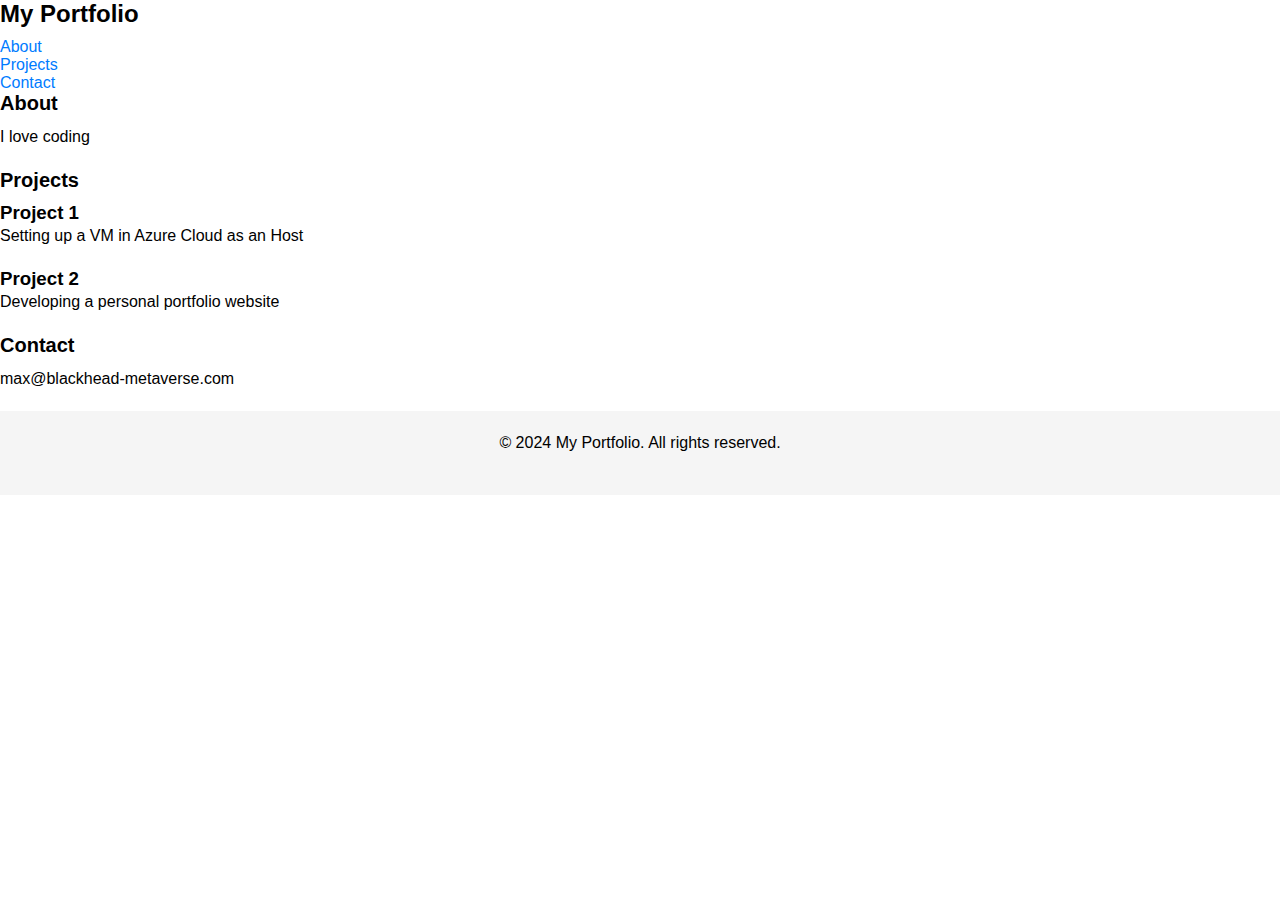
==== index.html @ 2fb764c8 "Index und Style basics for starters" ====
<!DOCTYPE html>
<html lang="en">
<head>
    <meta charset="UTF-8">
    <meta name="viewport" content="width=device-width, initial-scale=1.0">
    <title>My Portfolio</title>
    <link rel="stylesheet" href="styles.css">
</head>
<body>
    <header>
        <h1>My Portfolio</h1>
        <nav>
            <ul>
                <li><a href="#about">About</a></li>
                <li><a href="#projects">Projects</a></li>
                <li><a href="#contact">Contact</a></li>
            </ul>
        </nav>
    </header>

    <section id="about">
        <h2>About</h2>
        <p>I love coding</p>
    </section>

    <section id="projects">
        <h2>Projects</h2>
        <div class="project">
            <h3>Project 1</h3>
            <p>Setting up a VM in Azure Cloud as an Host</p>
        </div>
        <div class="project">
            <h3>Project 2</h3>
            <p>Developing a personal portfolio website</p>
        </div>
    </section>

    <section id="contact">
        <h2>Contact</h2>
        <p>max@blackhead-metaverse.com</p>
    </section>

    <footer>
        <p>&copy; 2024 My Portfolio. All rights reserved.</p>
    </footer>
</body>
</html>
---- styles.css ----
/* Reset default styles */
* {
    margin: 0;
    padding: 0;
    box-sizing: border-box;
}

/* Set a professional font */
body {
    font-family: Arial, sans-serif;
}

/* Add a container for your content */
.container {
    max-width: 1200px;
    margin: 0 auto;
    padding: 20px;
}

/* Style headings */
h1 {
    font-size: 24px;
    font-weight: bold;
    margin-bottom: 10px;
}

h2 {
    font-size: 20px;
    font-weight: bold;
    margin-bottom: 10px;
}

/* Style paragraphs */
p {
    font-size: 16px;
    line-height: 1.5;
    margin-bottom: 20px;
}

/* Add some spacing */
.section {
    margin-bottom: 40px;
}

/* Style links */
a {
    color: #007bff;
    text-decoration: none;
}

a:hover {
    text-decoration: underline;
}

/* Add a footer */
footer {
    background-color: #f5f5f5;
    padding: 20px;
    text-align: center;
}

/* Style any additional elements as needed */
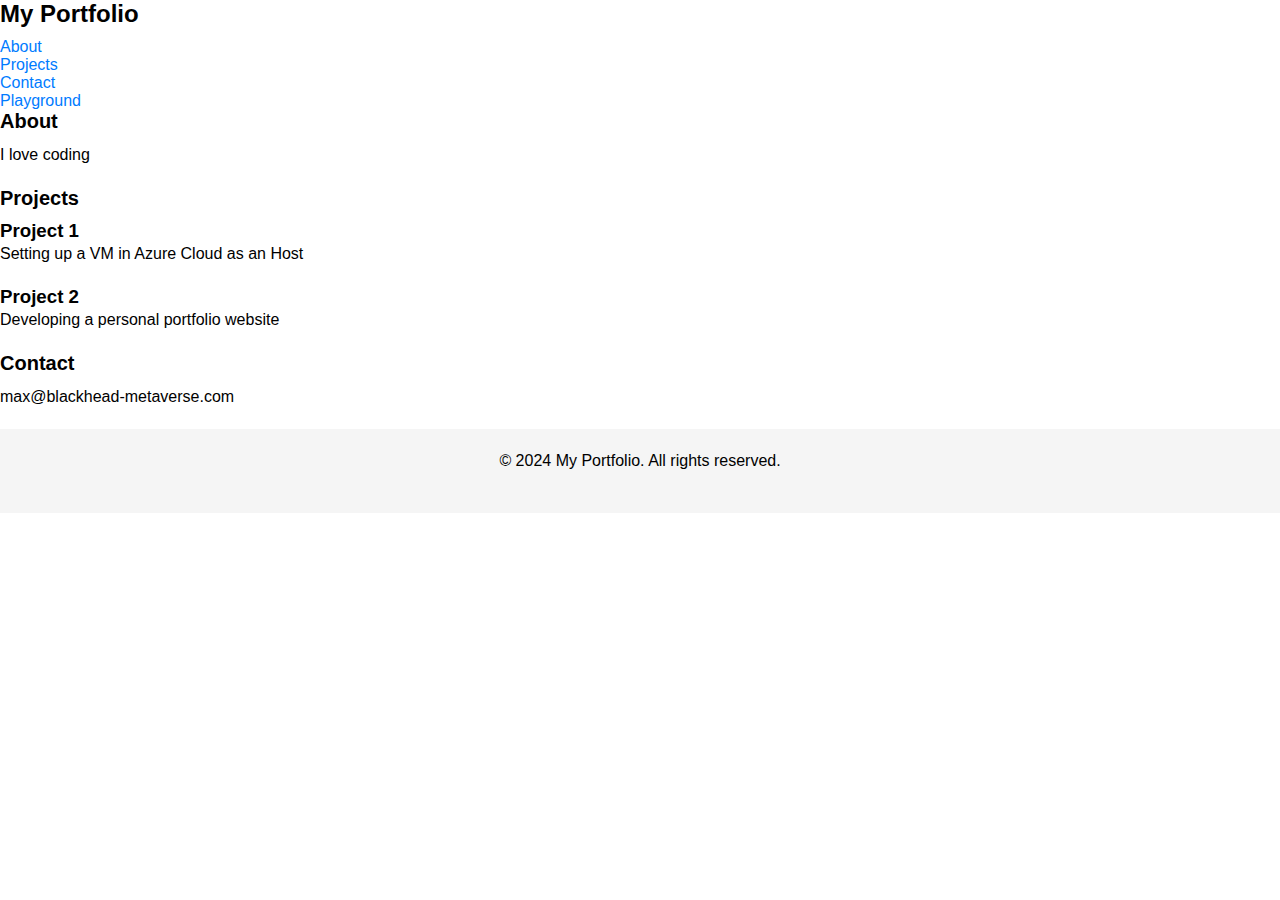
==== commit 1b8a14f7: "Playground file added" ====
--- a/index.html
+++ b/index.html
@@ -14,7 +14,7 @@
                 <li><a href="#about">About</a></li>
                 <li><a href="#projects">Projects</a></li>
                 <li><a href="#contact">Contact</a></li>
-            </ul>
+                <li><a href="playground.html">Playground</a></li>
         </nav>
     </header>
 
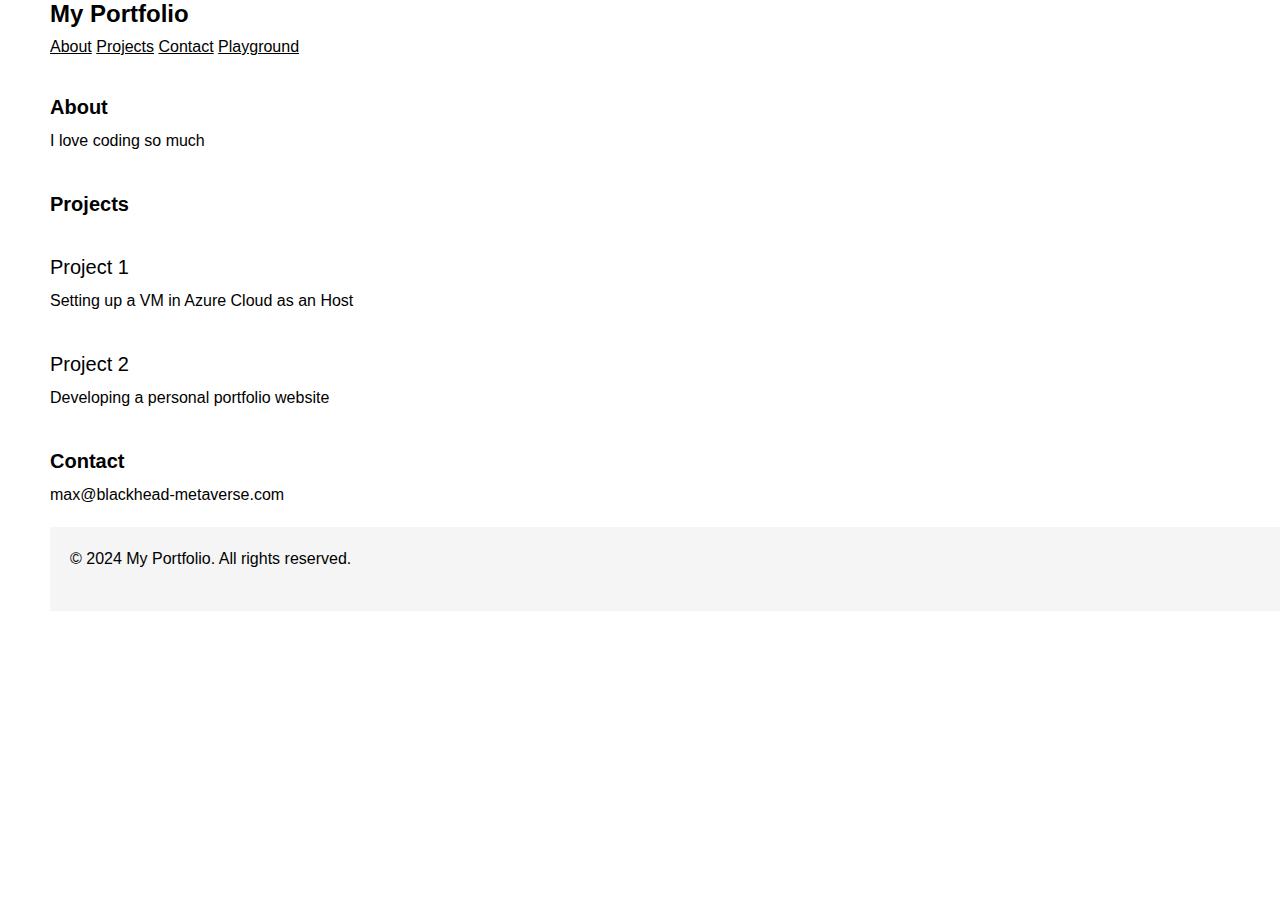
==== commit a70429e3: "Update index.html and styles.css" ====
--- a/index.html
+++ b/index.html
@@ -10,17 +10,18 @@
     <header>
         <h1>My Portfolio</h1>
         <nav>
-            <ul>
-                <li><a href="#about">About</a></li>
-                <li><a href="#projects">Projects</a></li>
-                <li><a href="#contact">Contact</a></li>
-                <li><a href="playground.html">Playground</a></li>
+            <nav>
+                <a href="#about">About</a>
+                <a href="#projects">Projects</a>
+                <a href="#contact">Contact</a>
+                <a href="playground.html">Playground</a>
+            </nav>
         </nav>
     </header>
 
     <section id="about">
         <h2>About</h2>
-        <p>I love coding</p>
+        <p>I love coding so much</p>
     </section>
 
     <section id="projects">
--- a/styles.css
+++ b/styles.css
@@ -1,13 +1,15 @@
 /* Reset default styles */
 * {
     margin: 0;
-    padding: 0;
+    padding: 0px;
     box-sizing: border-box;
 }
 
 /* Set a professional font */
 body {
     font-family: Arial, sans-serif;
+    padding-left: 50px;
+   
 }
 
 /* Add a container for your content */
@@ -28,8 +30,19 @@
     font-size: 20px;
     font-weight: bold;
     margin-bottom: 10px;
+    margin-top: 40px;
 }
 
+h3 {
+    font-size: 20px;
+    font-weight: normal;
+    margin-bottom: 10px;
+    margin-top: 40px;
+}
+
+h1, h2, h3, p, a {
+    text-align: left;
+}
 /* Style paragraphs */
 p {
     font-size: 16px;
@@ -39,17 +52,23 @@
 
 /* Add some spacing */
 .section {
-    margin-bottom: 40px;
+    margin-bottom: 20px;
+    margin-left: auto;
+    margin-top: 40px;
+    margin-right: auto;
 }
 
 /* Style links */
 a {
-    color: #007bff;
-    text-decoration: none;
+    color: black;
+    text-decoration: underline;
 }
 
 a:hover {
-    text-decoration: underline;
+    background-color: black;
+    color: white;
+    border-radius: 10%;
+
 }
 
 /* Add a footer */
@@ -60,3 +79,9 @@
 }
 
 /* Style any additional elements as needed */
+
+.page-links {
+    display: flex;
+    justify-content: space-evenly; ;
+    margin-bottom: 20px;
+}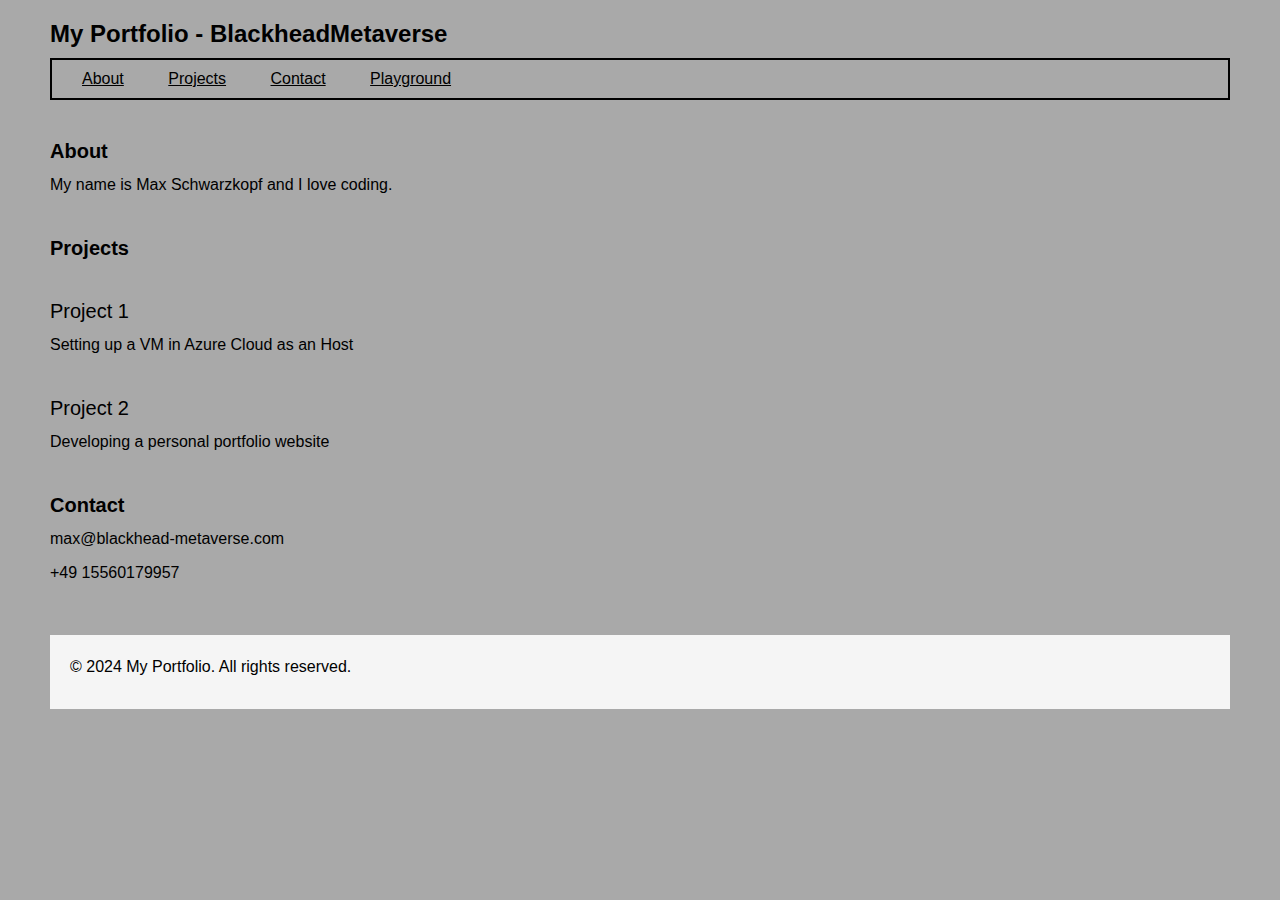
==== commit cbd99fd4: "small changes in all files" ====
--- a/index.html
+++ b/index.html
@@ -3,25 +3,25 @@
 <head>
     <meta charset="UTF-8">
     <meta name="viewport" content="width=device-width, initial-scale=1.0">
-    <title>My Portfolio</title>
+    <title>My Portfolio - BlackheadMetaverse</title>
     <link rel="stylesheet" href="styles.css">
 </head>
 <body>
     <header>
-        <h1>My Portfolio</h1>
-        <nav>
+        <h1>My Portfolio - BlackheadMetaverse</h1>
+        <div class="nav">
             <nav>
                 <a href="#about">About</a>
                 <a href="#projects">Projects</a>
                 <a href="#contact">Contact</a>
                 <a href="playground.html">Playground</a>
             </nav>
-        </nav>
+        </div>   
     </header>
 
     <section id="about">
         <h2>About</h2>
-        <p>I love coding so much</p>
+        <p>My name is Max Schwarzkopf and I love coding.</p>
     </section>
 
     <section id="projects">
@@ -39,6 +39,7 @@
     <section id="contact">
         <h2>Contact</h2>
         <p>max@blackhead-metaverse.com</p>
+        <p>+49 15560179957</p>
     </section>
 
     <footer>
--- a/styles.css
+++ b/styles.css
@@ -1,4 +1,5 @@
 /* Reset default styles */
+
 * {
     margin: 0;
     padding: 0px;
@@ -9,6 +10,9 @@
 body {
     font-family: Arial, sans-serif;
     padding-left: 50px;
+    padding-right: 50px;
+    margin-top: 20px;
+    background-color:darkgray ;
    
 }
 
@@ -24,6 +28,7 @@
     font-size: 24px;
     font-weight: bold;
     margin-bottom: 10px;
+    
 }
 
 h2 {
@@ -47,7 +52,7 @@
 p {
     font-size: 16px;
     line-height: 1.5;
-    margin-bottom: 20px;
+    margin-bottom: 10px;
 }
 
 /* Add some spacing */
@@ -62,12 +67,14 @@
 a {
     color: black;
     text-decoration: underline;
+    padding: 5px;
+    margin: 15px;
+
 }
 
 a:hover {
-    background-color: black;
-    color: white;
-    border-radius: 10%;
+    color: #f5f5f5;
+    margin-bottom: 5px;
 
 }
 
@@ -76,6 +83,7 @@
     background-color: #f5f5f5;
     padding: 20px;
     text-align: center;
+    margin-top: 50px;
 }
 
 /* Style any additional elements as needed */
@@ -84,4 +92,11 @@
     display: flex;
     justify-content: space-evenly; ;
     margin-bottom: 20px;
-}+}
+
+nav {
+    margin-bottom: 20px;
+    border: solid 2px black;
+    padding: 10px;
+}
+
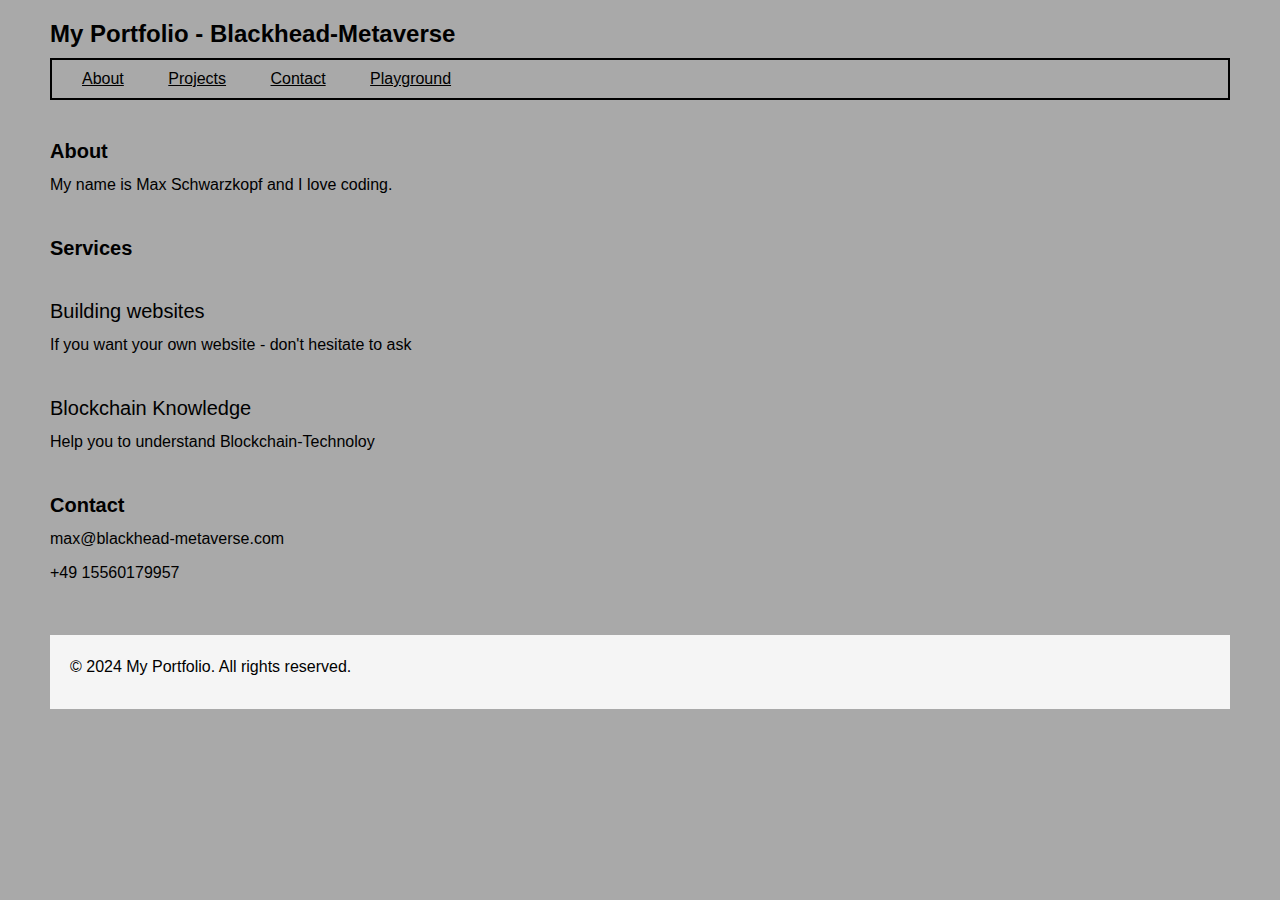
==== commit 947abeda: "{small changes to title/index-services/nav}" ====
--- a/index.html
+++ b/index.html
@@ -3,16 +3,16 @@
 <head>
     <meta charset="UTF-8">
     <meta name="viewport" content="width=device-width, initial-scale=1.0">
-    <title>My Portfolio - BlackheadMetaverse</title>
+    <title>My Portfolio - Blackhead-Metaverse</title>
     <link rel="stylesheet" href="styles.css">
 </head>
 <body>
     <header>
-        <h1>My Portfolio - BlackheadMetaverse</h1>
+        <h1>My Portfolio - Blackhead-Metaverse</h1>
         <div class="nav">
             <nav>
                 <a href="#about">About</a>
-                <a href="#projects">Projects</a>
+                <a href="projects.html">Projects</a>
                 <a href="#contact">Contact</a>
                 <a href="playground.html">Playground</a>
             </nav>
@@ -24,15 +24,15 @@
         <p>My name is Max Schwarzkopf and I love coding.</p>
     </section>
 
-    <section id="projects">
-        <h2>Projects</h2>
-        <div class="project">
-            <h3>Project 1</h3>
-            <p>Setting up a VM in Azure Cloud as an Host</p>
+    <section id="services">
+        <h2>Services</h2>
+        <div class="service">
+            <h3>Building websites</h3>
+            <p>If you want your own website - don't hesitate to ask</p>
         </div>
-        <div class="project">
-            <h3>Project 2</h3>
-            <p>Developing a personal portfolio website</p>
+        <div class="service">
+            <h3>Blockchain Knowledge</h3>
+            <p>Help you to understand Blockchain-Technoloy</p>
         </div>
     </section>
 
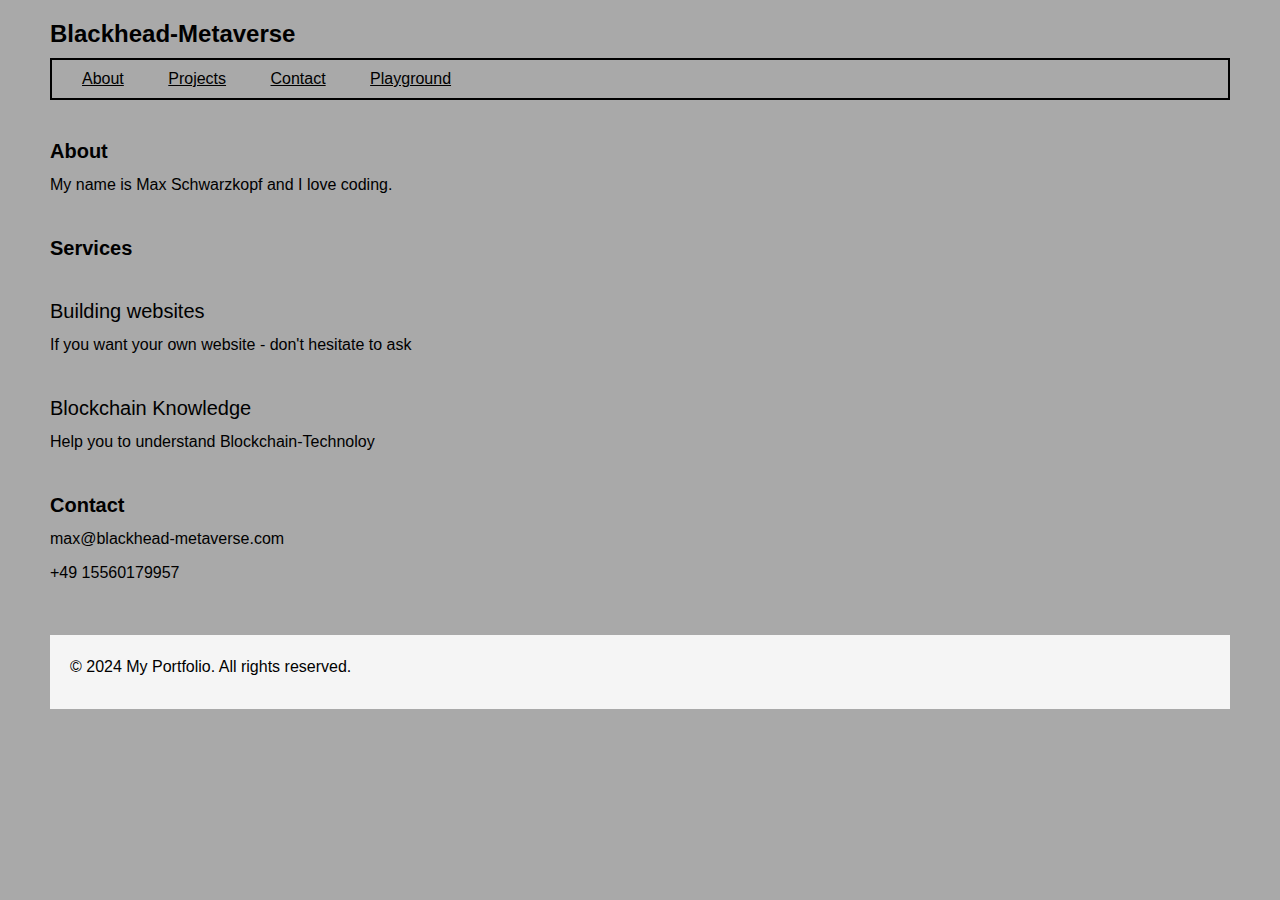
==== commit 976e637a: "title change / test" ====
--- a/index.html
+++ b/index.html
@@ -3,12 +3,12 @@
 <head>
     <meta charset="UTF-8">
     <meta name="viewport" content="width=device-width, initial-scale=1.0">
-    <title>My Portfolio - Blackhead-Metaverse</title>
+    <title>Blackhead-Metaverse - Portfolio</title>
     <link rel="stylesheet" href="styles.css">
 </head>
 <body>
     <header>
-        <h1>My Portfolio - Blackhead-Metaverse</h1>
+        <h1>Blackhead-Metaverse</h1>
         <div class="nav">
             <nav>
                 <a href="#about">About</a>
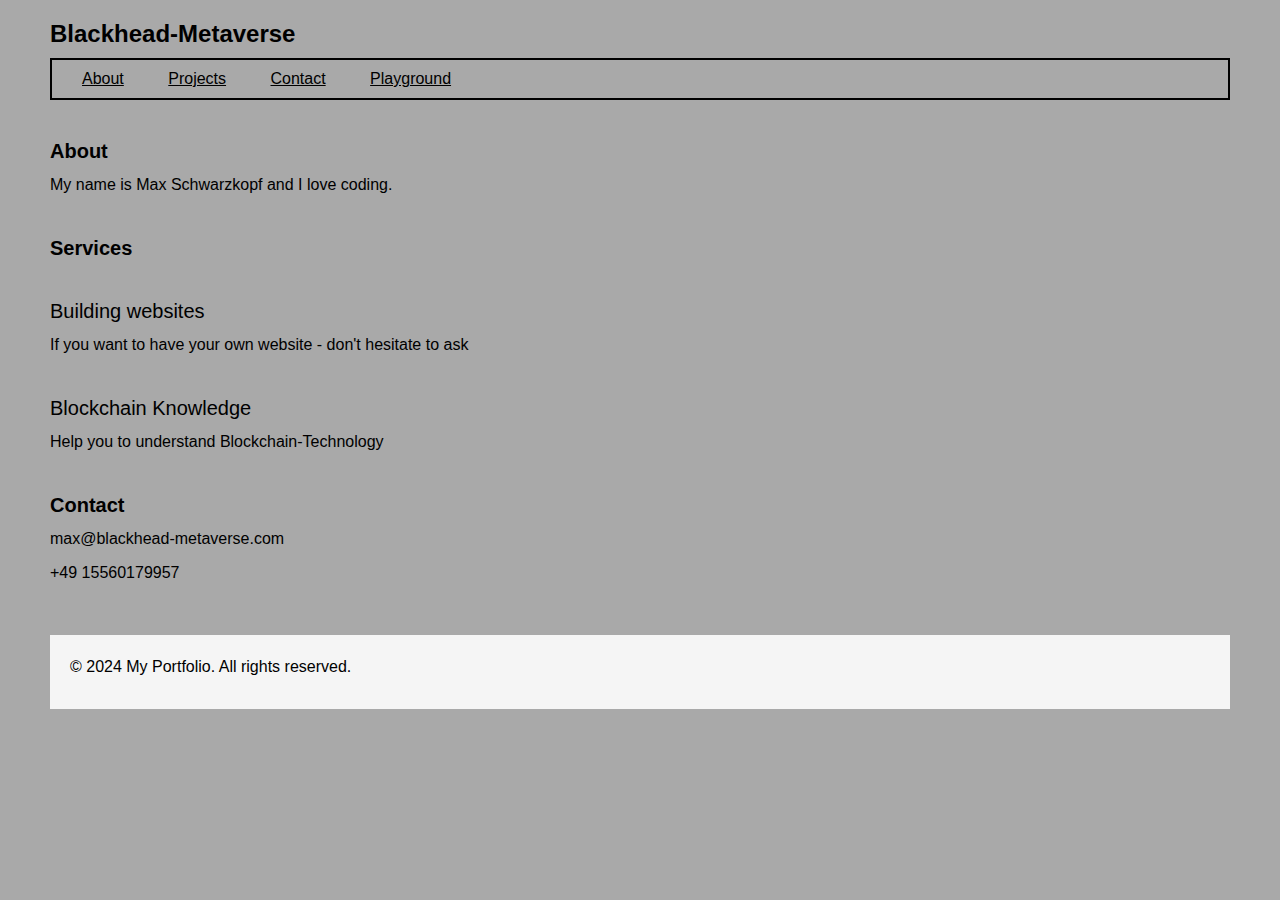
==== commit e2816148: "Recht" ====
--- a/index.html
+++ b/index.html
@@ -28,11 +28,11 @@
         <h2>Services</h2>
         <div class="service">
             <h3>Building websites</h3>
-            <p>If you want your own website - don't hesitate to ask</p>
+            <p>If you want to have your own website - don't hesitate to ask</p>
         </div>
         <div class="service">
             <h3>Blockchain Knowledge</h3>
-            <p>Help you to understand Blockchain-Technoloy</p>
+            <p>Help you to understand Blockchain-Technology</p>
         </div>
     </section>
 
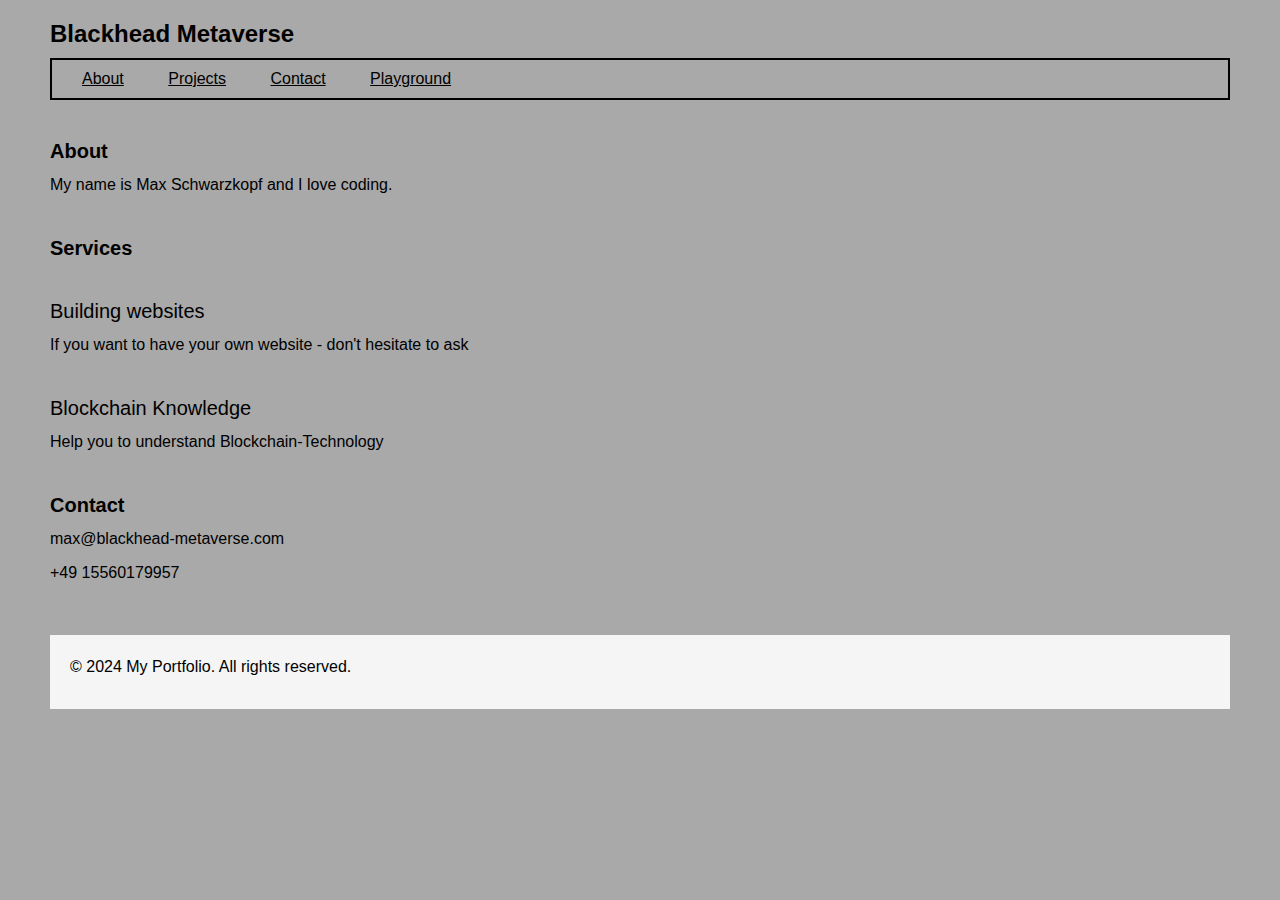
==== commit 5cb37314: "Writing mistake" ====
--- a/index.html
+++ b/index.html
@@ -8,7 +8,7 @@
 </head>
 <body>
     <header>
-        <h1>Blackhead-Metaverse</h1>
+        <h1>Blackhead Metaverse</h1>
         <div class="nav">
             <nav>
                 <a href="#about">About</a>
